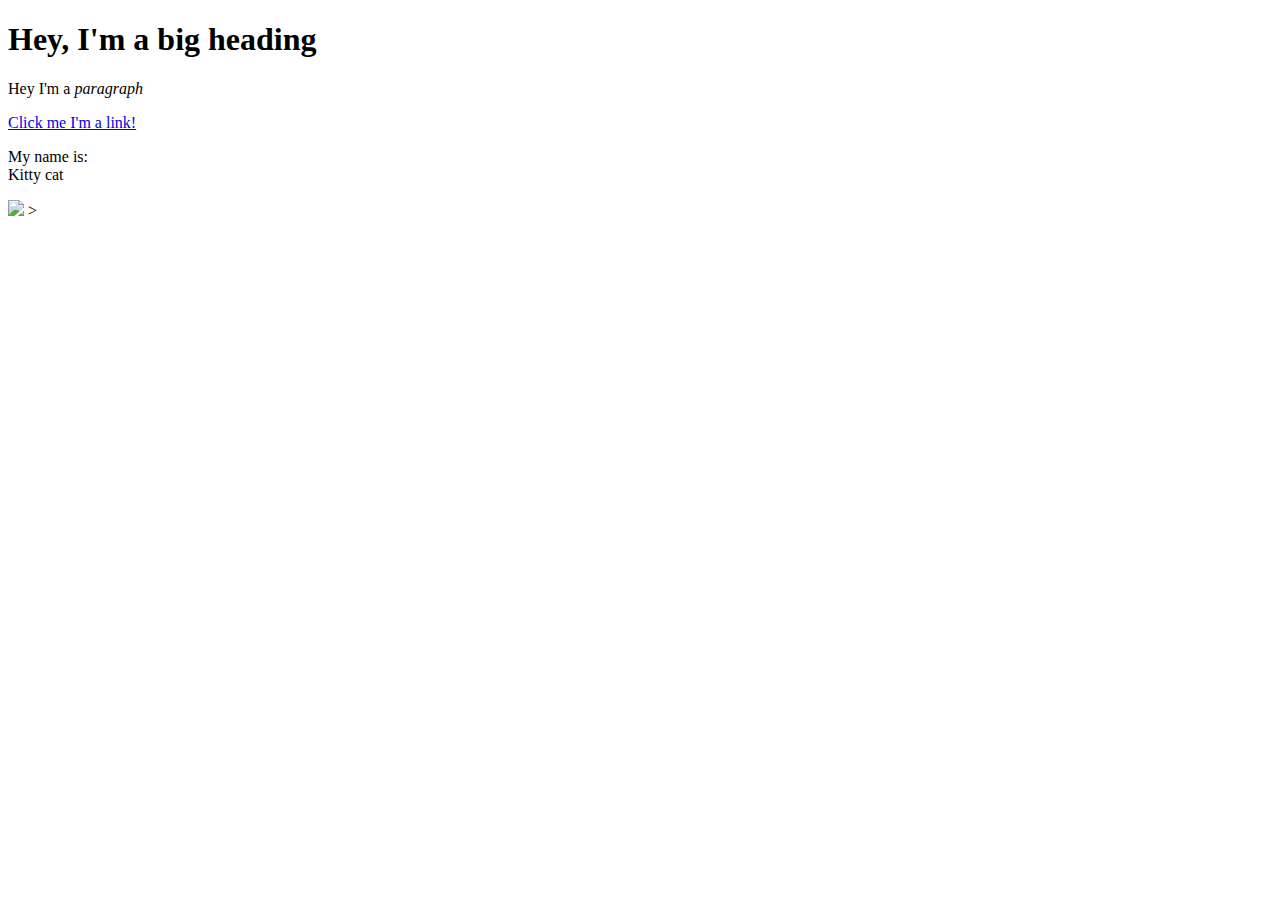
==== test.html @ 8c0b4658 "html page setup" ====
<!DOCTYPE html>
<html>
<head>
	<title>Test page</title>
</head>
<body>
	<h1>Hey, I'm a big heading</h1>
	<p>Hey I'm a <i>paragraph</i></p>
	<a href="https://www.google.co.uk/" target="_blank" title="Let's go to google">Click me I'm a link!</a>
	<p>My name is: <br> Kitty cat</p>
	<img src="https://icatcare.org/app/uploads/2018/06/Layer-1704-1920x840.jpg">
</body>>
</html>
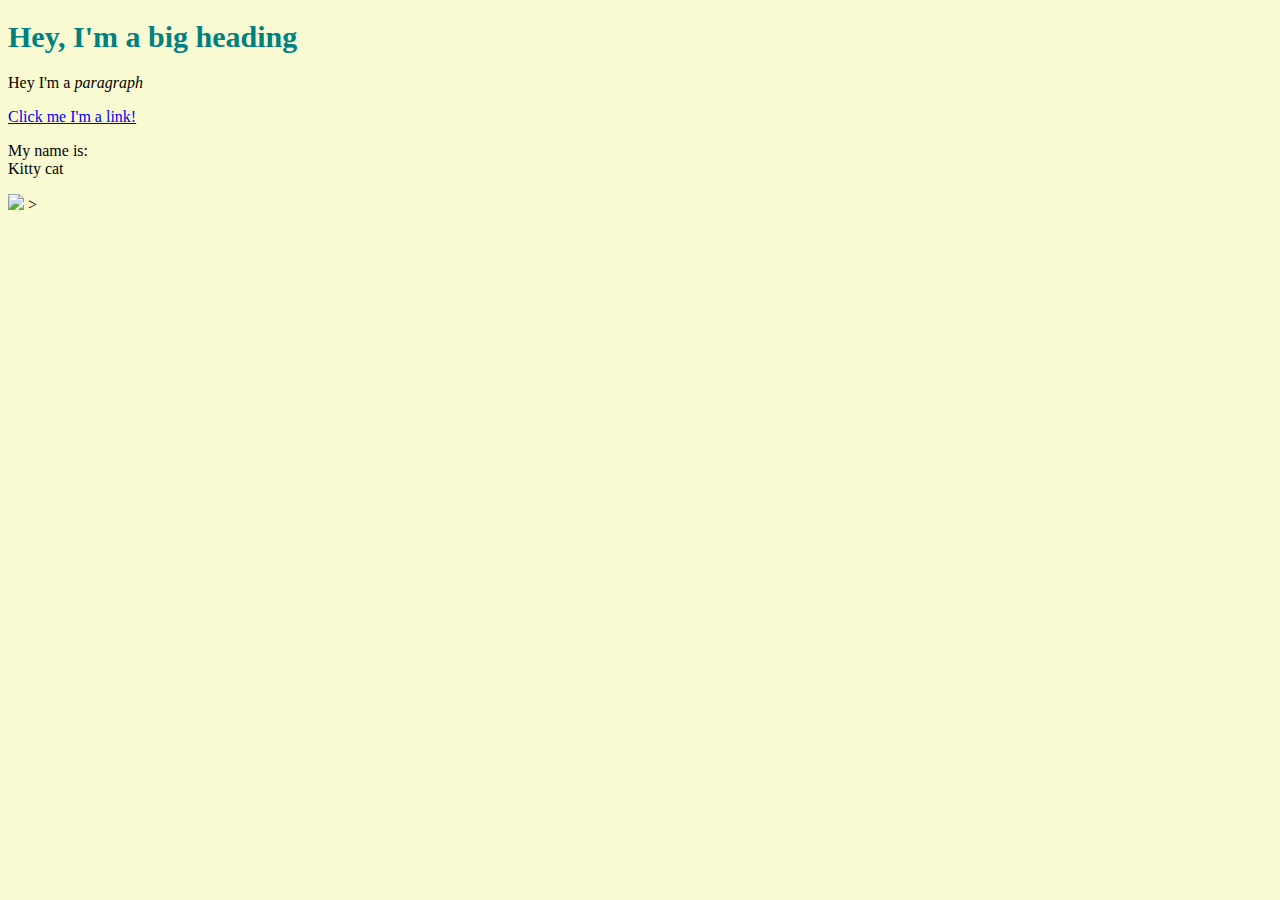
==== commit 29d86990: "created css test html page file" ====
--- a/test.html
+++ b/test.html
@@ -2,6 +2,7 @@
 <html>
 <head>
 	<title>Test page</title>
+	<link rel="stylesheet" type="text/css" href="css/test.css">
 </head>
 <body>
 	<h1>Hey, I'm a big heading</h1>
--- a/css/test.css
+++ b/css/test.css
@@ -0,0 +1,27 @@
+body{
+	background-color: lightgoldenrodyellow;
+}
+
+h1{
+	font-size: 30px;
+	color: teal;
+}
+h2{
+	color: red;
+	font-size: 20px;
+}
+h2{
+	color:green;
+}
+.big{
+	font-size: 50px
+}
+.uppercase{
+	text-transform: uppercase;
+}
+.big.uppercase{
+	color: navy;
+}
+h1 span{
+	color: violet;
+}
